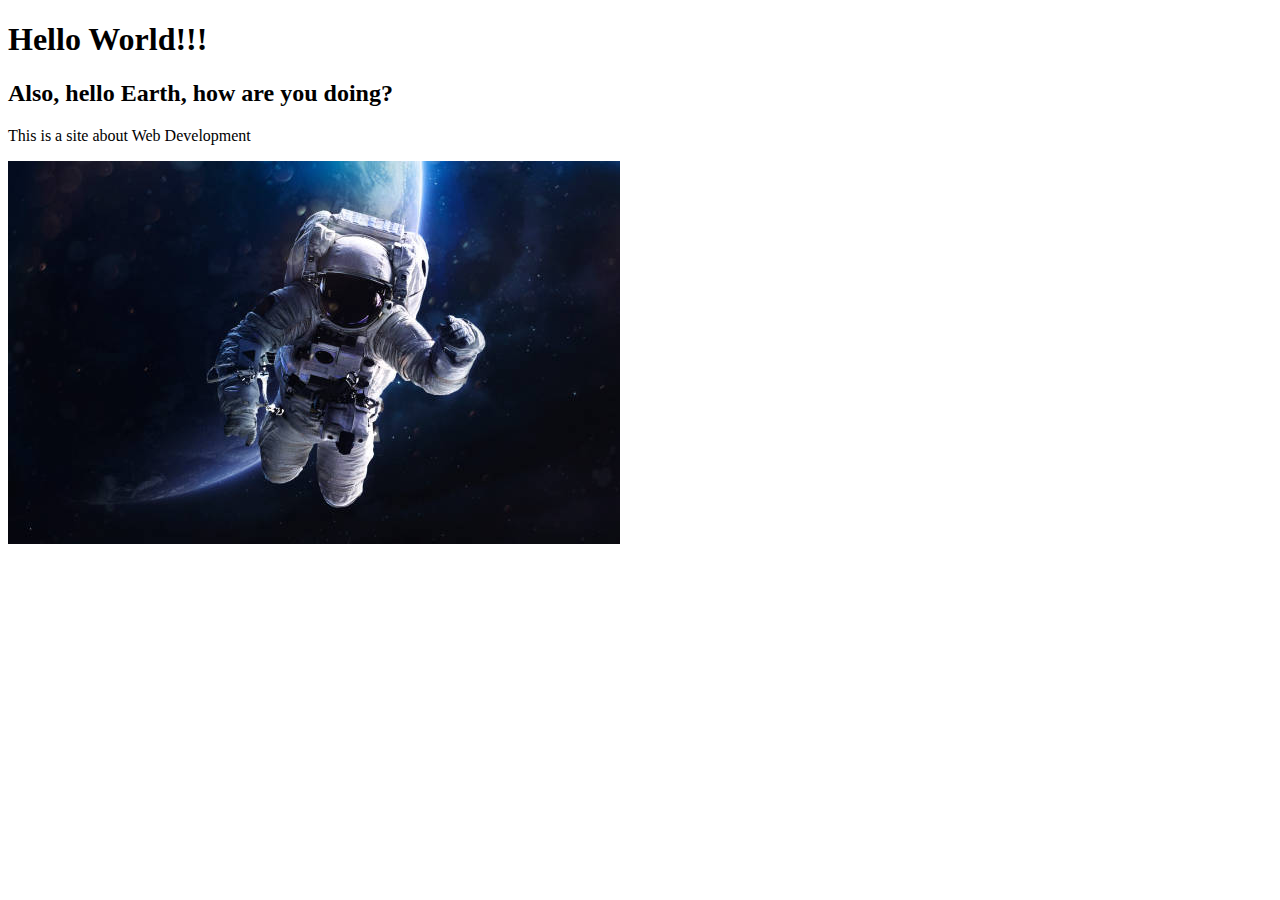
==== index.html @ c204044c "Adding initial site" ====
<!DOCTYPE html>
<html lang="en">
<head>
	<meta charset="UTF-8">
	<meta http-equiv="X-UA-Compatible" content="IE=edge">
	<meta name="viewport" content="width=device-width, initial-scale=1.0">
	<title>Document</title>
</head>
<body>
	<div id="greeting">
		<h1>Hello World!!!</h1>
		<h2>Also, hello Earth, how are you doing?</h2>
	</div>
	<div>
		<p>This is a site about Web Development</p>
		<img src="astronaut.jpg" alt ="Let's go to outer space.">
	</div>

</body>
</html>
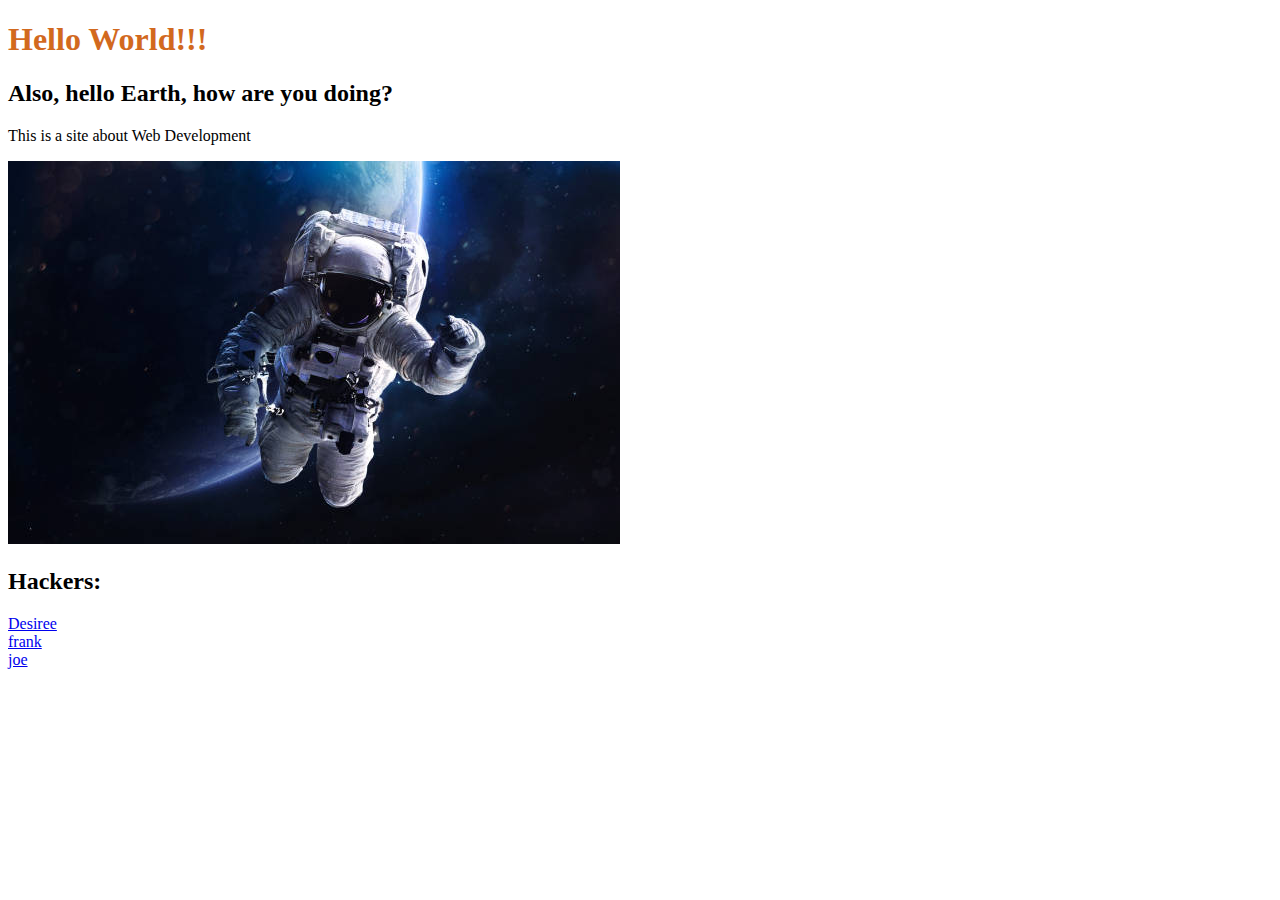
==== commit 4519571b: "Add styles" ====
--- a/index.html
+++ b/index.html
@@ -5,15 +5,23 @@
 	<meta http-equiv="X-UA-Compatible" content="IE=edge">
 	<meta name="viewport" content="width=device-width, initial-scale=1.0">
 	<title>Document</title>
+	<link rel="stylesheet" href="styles.css">
 </head>
 <body>
-	<div id="greeting">
-		<h1>Hello World!!!</h1>
-		<h2>Also, hello Earth, how are you doing?</h2>
+	<div >
+		<h1 id="hello-greeting">Hello World!!!</h1>
+		<h2 class="green-text">Also, hello Earth, how are you doing?</h2>
 	</div>
 	<div>
 		<p>This is a site about Web Development</p>
-		<img src="astronaut.jpg" alt ="Let's go to outer space.">
+		<img src="Assets/Images/astronaut.jpg" alt ="Let's go to outer space.">	
+	</div>
+	<div>
+		<h2 class="green-text">Hackers:</h2>
+			<li class="hackers-text"><a href="desiree.html">Desiree</a></li>
+			<li class="hackers-text"><a href="frank.html">frank</a></li>
+			<li class="hackers-text"><a href="joe.html">joe</a></li>
+		</ul>
 	</div>
 
 </body>
--- a/styles.css
+++ b/styles.css
@@ -0,0 +1,7 @@
+#hello-greeting {
+    color:chocolate;
+}
+
+.hackers-text {
+    color:blueviolet;
+}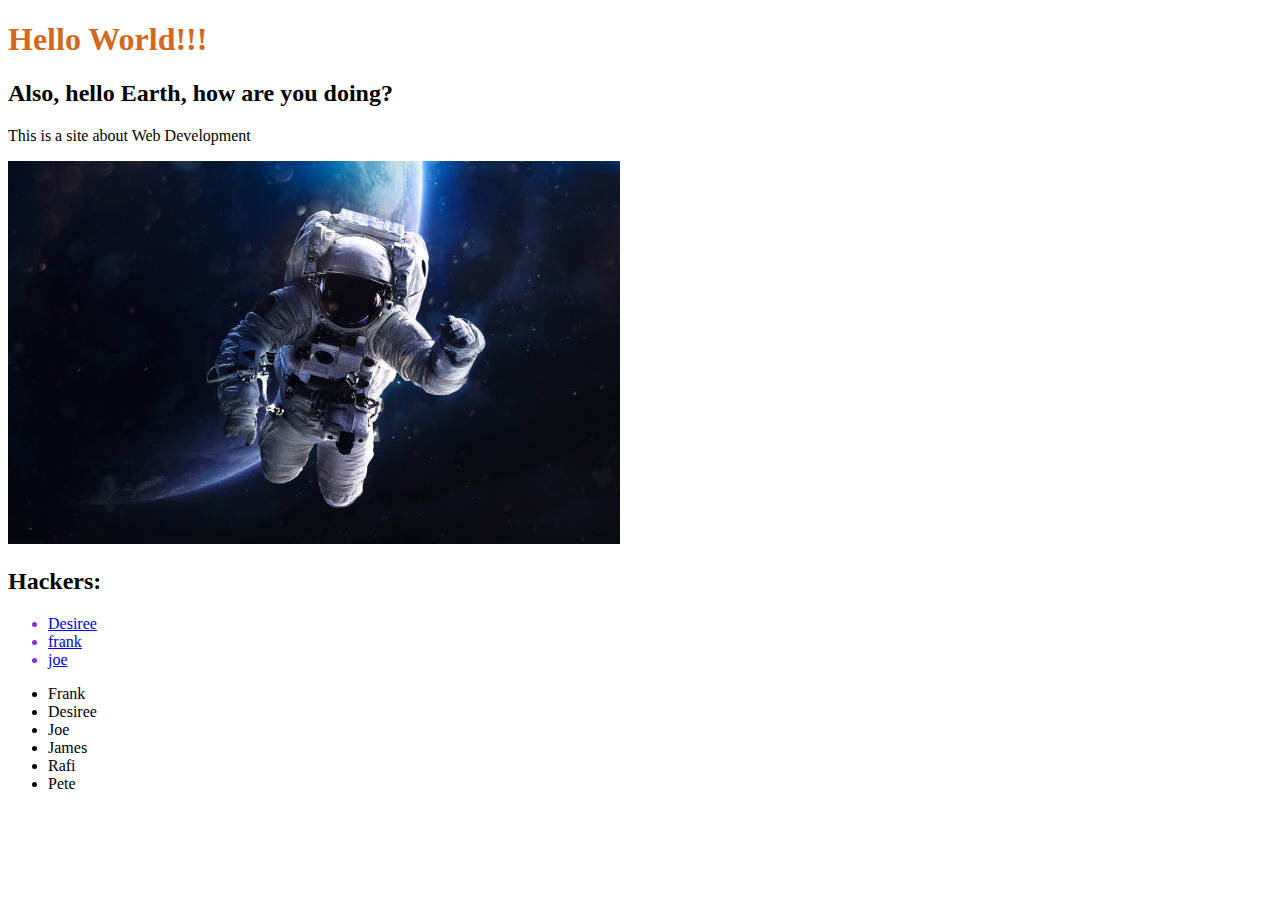
==== commit 00ed0203: "Add js list of users" ====
--- a/index.html
+++ b/index.html
@@ -16,8 +16,9 @@
 		<p>This is a site about Web Development</p>
 		<img src="Assets/Images/astronaut.jpg" alt ="Let's go to outer space.">	
 	</div>
-	<div>
+	<div id="users">
 		<h2 class="green-text">Hackers:</h2>
+		<ul>
 			<li class="hackers-text"><a href="desiree.html">Desiree</a></li>
 			<li class="hackers-text"><a href="frank.html">frank</a></li>
 			<li class="hackers-text"><a href="joe.html">joe</a></li>
@@ -25,4 +26,5 @@
 	</div>
 
 </body>
+<script src="scripts.js"></script>
 </html>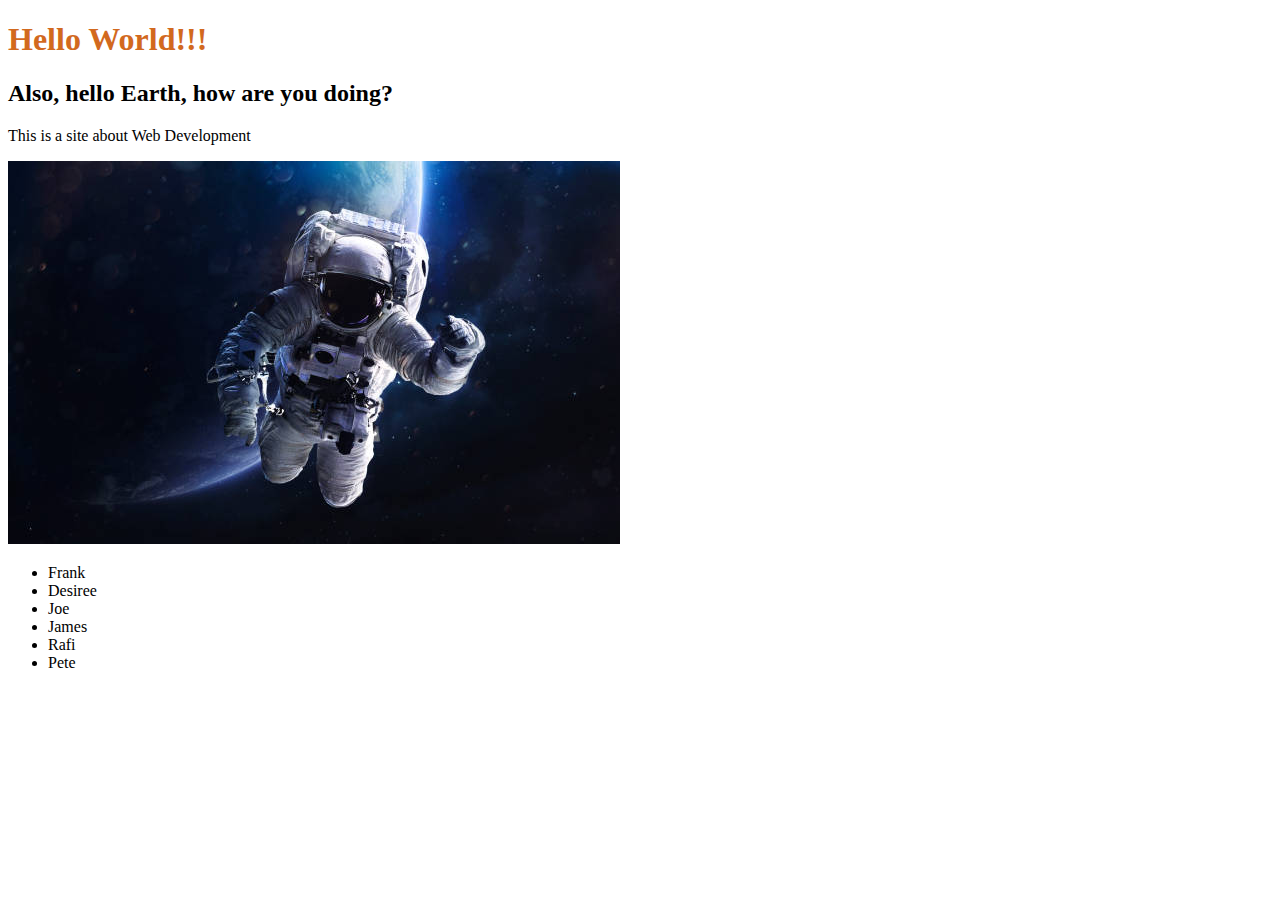
==== commit c21e7632: "Added data" ====
--- a/index.html
+++ b/index.html
@@ -17,12 +17,12 @@
 		<img src="Assets/Images/astronaut.jpg" alt ="Let's go to outer space.">	
 	</div>
 	<div id="users">
-		<h2 class="green-text">Hackers:</h2>
+		<!-- <h2 class="green-text">Hackers:</h2>
 		<ul>
 			<li class="hackers-text"><a href="desiree.html">Desiree</a></li>
 			<li class="hackers-text"><a href="frank.html">frank</a></li>
 			<li class="hackers-text"><a href="joe.html">joe</a></li>
-		</ul>
+		</ul> -->
 	</div>
 
 </body>
